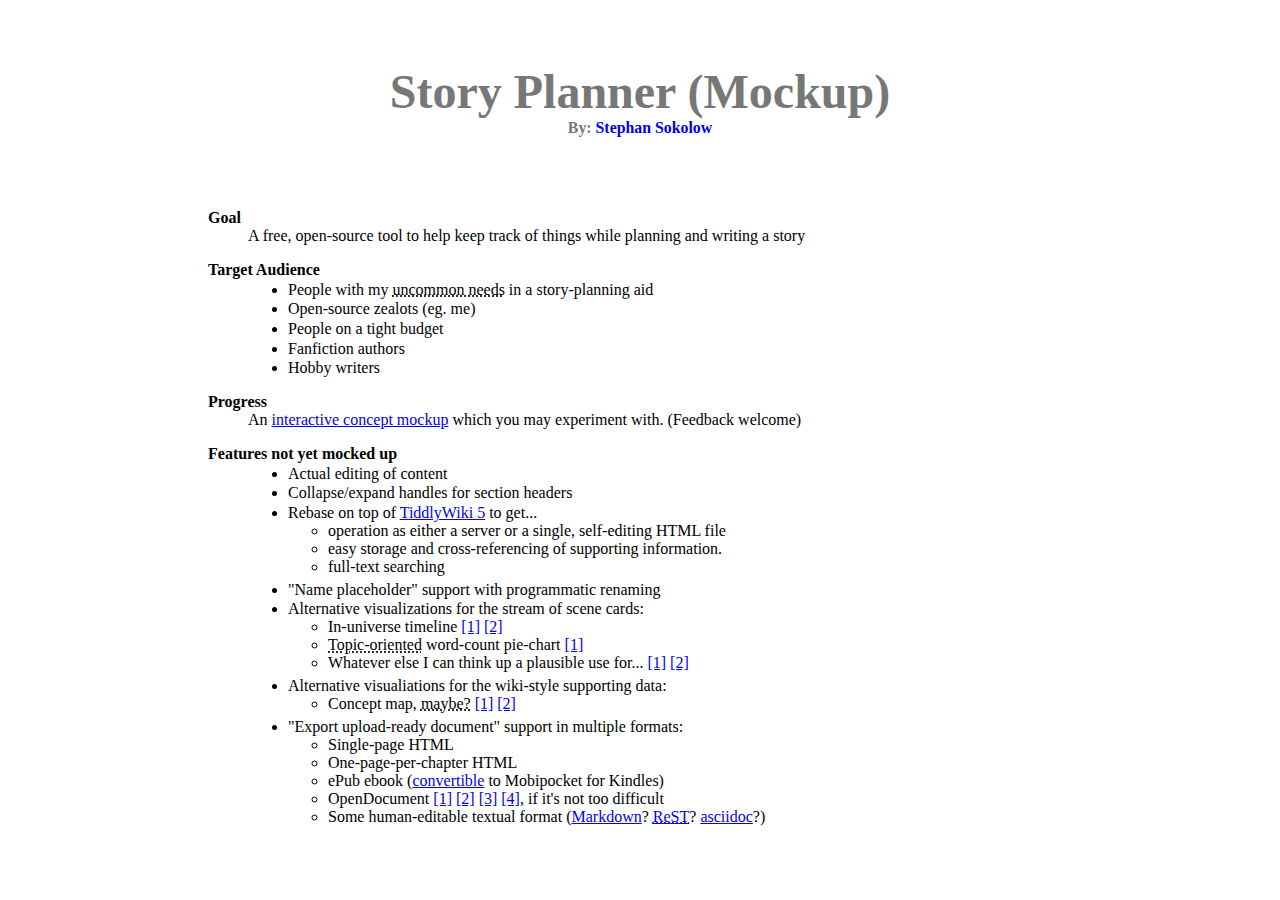
==== index.html @ bbcaa93f "Add a landing page" ====
<!DOCTYPE html>
<html>
<head>
  <meta http-equiv="content-type" content="text/html; charset=utf-8" />
  <style>
    body {
      margin: calc(5vw - 3rem) 15vw;
      padding: 1em;
      max-width: 55em;
    }
    p { margin-top: 1vw; }

    h1 { text-align: center;
      margin-bottom: 1.5em;
      font-size: 300%;
      color: #777;
    }
    h1 .byline { font-size: 33%; }
    h1 a { text-decoration: none; }

    dd > ul { margin-top: 0.1em; }
    dd > ul > li { margin-bottom: 0.1em; }
    dd > ul > li > ul { margin-bottom: 0.3em; }
    dt {
      margin-top: 1em;
      font-weight: bold;
    }
    abbr, .abbr { text-decoration: underline dotted; }

  </style>
</head>
<body>
  <h1>Story Planner (Mockup)
    <div class="byline">By: <a href="http://ssokolow.com/">Stephan Sokolow</a></div></h1>
  <dl>
    <dt>Goal</dt>
    <dd>A free, open-source tool to help keep track of things while planning and writing a story</dd>
    <dt>Target Audience</dt>
    <dd><ul>
        <li>People with my <span class="abbr"
            title="I'm an aspie who was too stubborn to just stick to programming. I need a mental wheelchair to write characters other than 'me, here, now'.">uncommon needs</span> in a story-planning aid</li>
        <li>Open-source zealots (eg. me)</li>
        <li>People on a tight budget</li>
        <li>Fanfiction authors</li>
        <li>Hobby writers</li>
      </ul>
    </dd>
    <dt>Progress</dt>
    <dd>An <a href="mockup/index.html">interactive concept mockup</a> which
      you may experiment with. (Feedback welcome)</dd>
    <dt>Features not yet mocked up</dt>
    <dd><ul>
        <li>Actual editing of content</li>
        <li>Collapse/expand handles for section headers</li>
        <li>Rebase on top of
          <a href="http://tiddlywiki.com/">TiddlyWiki 5</a> to get...<ul>
            <li>operation as either a server or a single, self-editing HTML
              file</li>
            <li>easy storage and cross-referencing of supporting
              information.</li>
            <li>full-text searching</li>
        </ul></li>
        <li>"Name placeholder" support with programmatic renaming</li>
        <li>Alternative visualizations for the stream of scene cards:
          <ul>
            <li>In-universe timeline <a
                href="http://visjs.org/timeline_examples.html">[1]</a>
              <a href="http://www.simile-widgets.org/timeline/">[2]</a></li>
            <li><span class="abbr" title="Words per subplot/character/etc.">
                Topic-oriented</span> word-count pie-chart <a href="http://tiddlywiki.com/plugins/tiddlywiki/d3/">[1]</a></li>
            <li>Whatever else I can think up a plausible use for...
              <a href="https://d3js.org/">[1]</a>
              <a href="https://dmitrybaranovskiy.github.io/raphael/">[2]</a></li>
          </ul>
        </li>
        <li>Alternative visualiations for the wiki-style supporting data:
          <ul>
            <li>Concept map, <span class="abbr"
                title="TODO: How would an author maintain this without it being a chore?">maybe?</span> <a href="http://tiddlymap.org/">[1]</a>
              <a href="http://visjs.org/network_examples.html">[2]</a></li>
          </ul>
        </li>
        <li>"Export upload-ready document" support in multiple formats:
          <ul>
            <li>Single-page HTML</li>
            <li>One-page-per-chapter HTML</li>
            <li>ePub ebook (<a href="https://calibre-ebook.com/">convertible<a/> to Mobipocket for Kindles)</li>
            <li>OpenDocument
              <a href="https://gottcode.org/focuswriter/">[1]</a>
              <a href="https://www.libreoffice.org/">[2]</a>
              <a href="http://abisource.com/">[3]</a>
              <a href="https://en.wikipedia.org/wiki/Google_Docs,_Sheets_and_Slides">[4]</a>,
              if it's not too difficult</li>
            <li>Some human-editable textual format
              (<a href="http://pandoc.org/">Markdown</a>?
              <a href="http://www.sphinx-doc.org/"><abbr
                  title="ReStructuredText">ReST</abbr></a>?
              <a href="http://www.methods.co.nz/asciidoc/">asciidoc</a>?)</li>

    </ul></dd>
  </dl>
</body>
<!-- vim: sw=2 sts=2 : -->
</html>
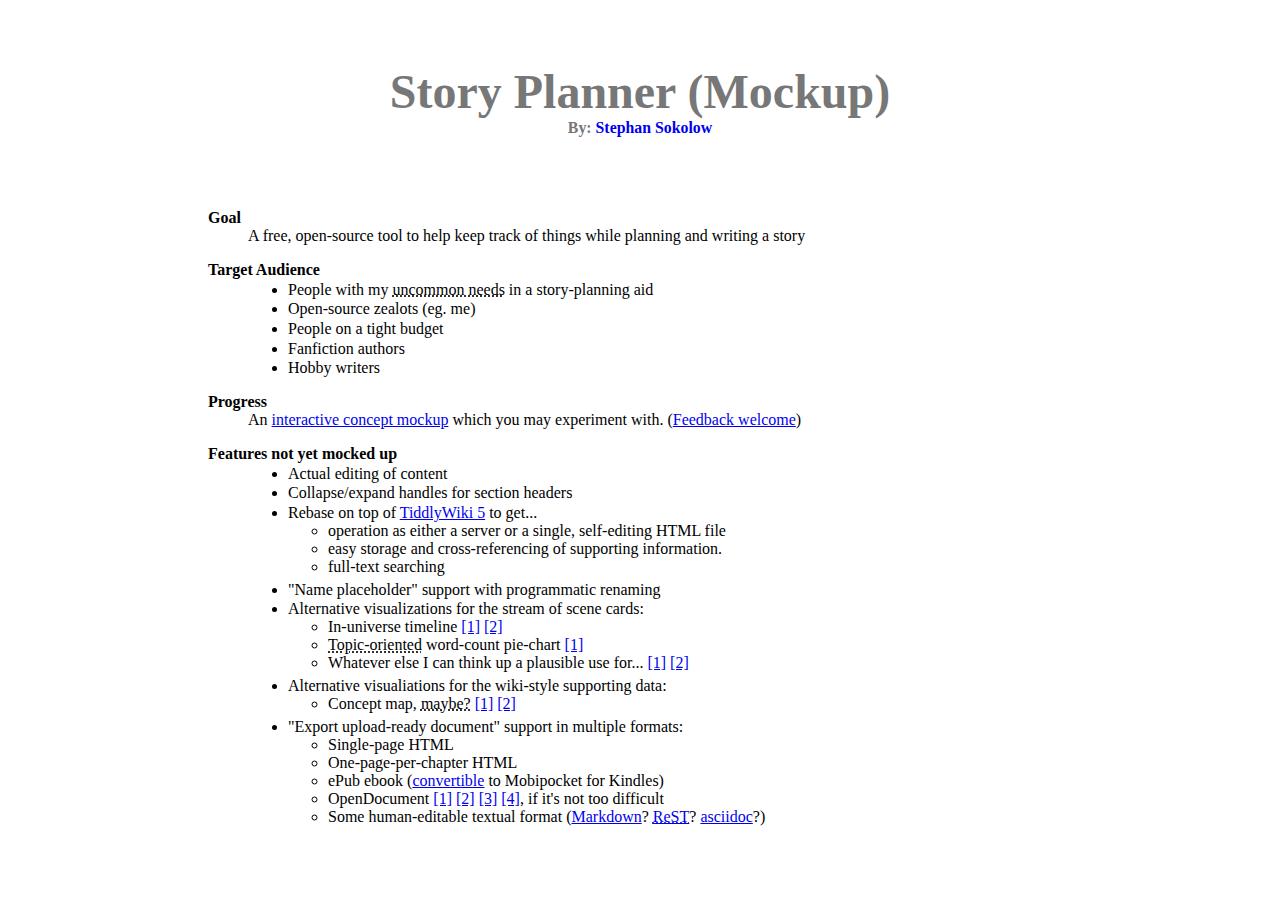
==== commit 31e33ff7: "Link "Feedback welcome" to the issue tracker" ====
--- a/index.html
+++ b/index.html
@@ -47,7 +47,8 @@
     </dd>
     <dt>Progress</dt>
     <dd>An <a href="mockup/index.html">interactive concept mockup</a> which
-      you may experiment with. (Feedback welcome)</dd>
+      you may experiment with.
+      (<a href="https://github.com/ssokolow/story-planner/issues">Feedback welcome</a>)</dd>
     <dt>Features not yet mocked up</dt>
     <dd><ul>
         <li>Actual editing of content</li>
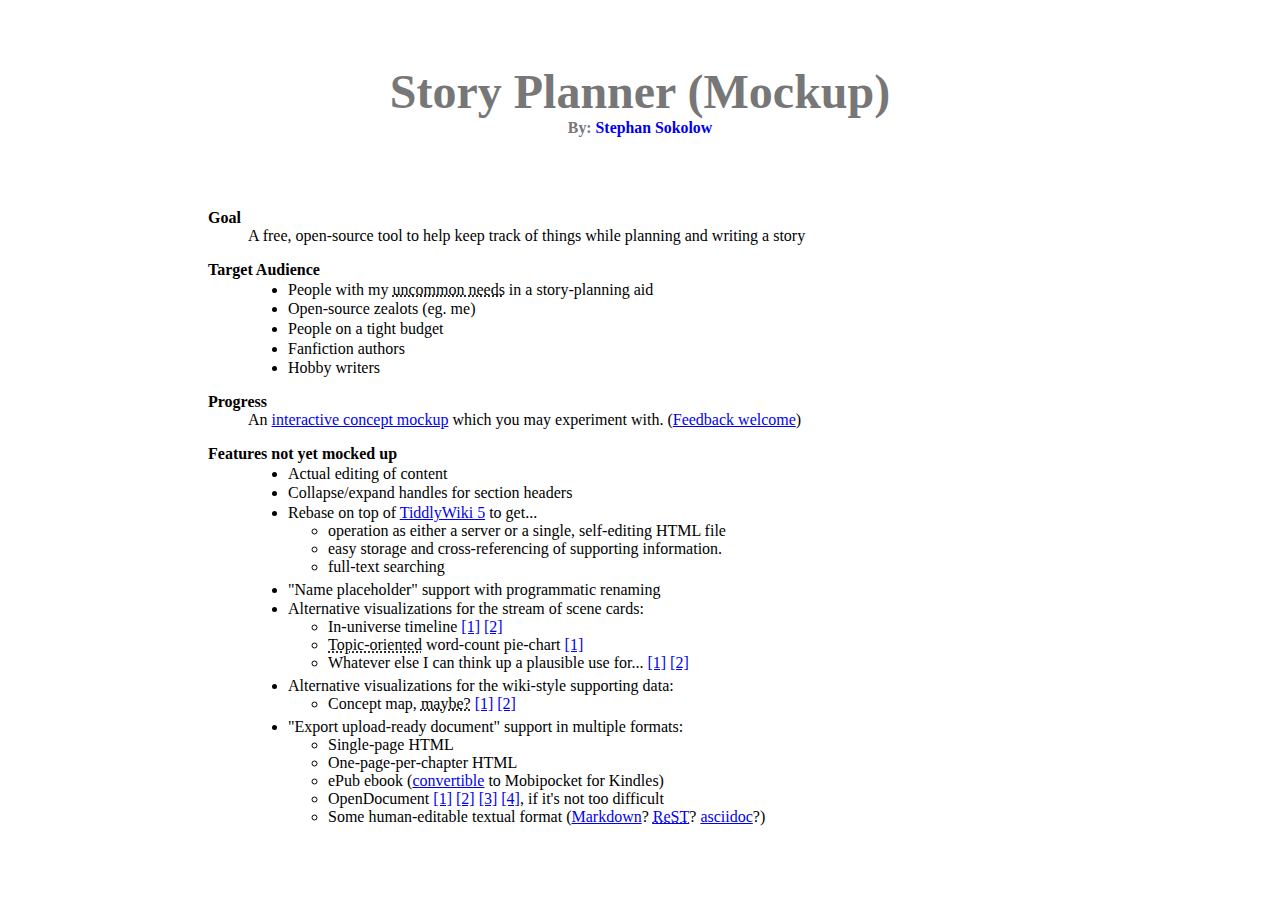
==== commit ef229859: "index.html: Fix HTMLTidy complaints and re-wrap lines" ====
--- a/index.html
+++ b/index.html
@@ -15,7 +15,10 @@
       font-size: 300%;
       color: #777;
     }
-    h1 .byline { font-size: 33%; }
+    h1 .byline {
+      display: block;
+      font-size: 33%;
+    }
     h1 a { text-decoration: none; }
 
     dd > ul { margin-top: 0.1em; }
@@ -31,14 +34,16 @@
 </head>
 <body>
   <h1>Story Planner (Mockup)
-    <div class="byline">By: <a href="http://ssokolow.com/">Stephan Sokolow</a></div></h1>
+    <span class="byline">By: <a href="http://ssokolow.com/">Stephan Sokolow</a></span></h1>
   <dl>
     <dt>Goal</dt>
-    <dd>A free, open-source tool to help keep track of things while planning and writing a story</dd>
+    <dd>A free, open-source tool to help keep track of things while planning
+      and writing a story</dd>
     <dt>Target Audience</dt>
     <dd><ul>
         <li>People with my <span class="abbr"
-            title="I'm an aspie who was too stubborn to just stick to programming. I need a mental wheelchair to write characters other than 'me, here, now'.">uncommon needs</span> in a story-planning aid</li>
+            title="I'm an aspie who was too stubborn to just stick to programming. I need a mental wheelchair to write characters other than 'me, here, now'.">uncommon needs</span>
+          in a story-planning aid</li>
         <li>Open-source zealots (eg. me)</li>
         <li>People on a tight budget</li>
         <li>Fanfiction authors</li>
@@ -68,16 +73,18 @@
                 href="http://visjs.org/timeline_examples.html">[1]</a>
               <a href="http://www.simile-widgets.org/timeline/">[2]</a></li>
             <li><span class="abbr" title="Words per subplot/character/etc.">
-                Topic-oriented</span> word-count pie-chart <a href="http://tiddlywiki.com/plugins/tiddlywiki/d3/">[1]</a></li>
+                Topic-oriented</span> word-count pie-chart
+              <a href="http://tiddlywiki.com/plugins/tiddlywiki/d3/">[1]</a></li>
             <li>Whatever else I can think up a plausible use for...
               <a href="https://d3js.org/">[1]</a>
               <a href="https://dmitrybaranovskiy.github.io/raphael/">[2]</a></li>
           </ul>
         </li>
-        <li>Alternative visualiations for the wiki-style supporting data:
+        <li>Alternative visualizations for the wiki-style supporting data:
           <ul>
             <li>Concept map, <span class="abbr"
-                title="TODO: How would an author maintain this without it being a chore?">maybe?</span> <a href="http://tiddlymap.org/">[1]</a>
+                title="TODO: How would an author maintain this without it being a chore?"
+                >maybe?</span> <a href="http://tiddlymap.org/">[1]</a>
               <a href="http://visjs.org/network_examples.html">[2]</a></li>
           </ul>
         </li>
@@ -85,7 +92,8 @@
           <ul>
             <li>Single-page HTML</li>
             <li>One-page-per-chapter HTML</li>
-            <li>ePub ebook (<a href="https://calibre-ebook.com/">convertible<a/> to Mobipocket for Kindles)</li>
+            <li>ePub ebook (<a href="https://calibre-ebook.com/">convertible</a>
+                  to Mobipocket for Kindles)</li>
             <li>OpenDocument
               <a href="https://gottcode.org/focuswriter/">[1]</a>
               <a href="https://www.libreoffice.org/">[2]</a>
@@ -97,7 +105,7 @@
               <a href="http://www.sphinx-doc.org/"><abbr
                   title="ReStructuredText">ReST</abbr></a>?
               <a href="http://www.methods.co.nz/asciidoc/">asciidoc</a>?)</li>
-
+          </ul>
     </ul></dd>
   </dl>
 </body>
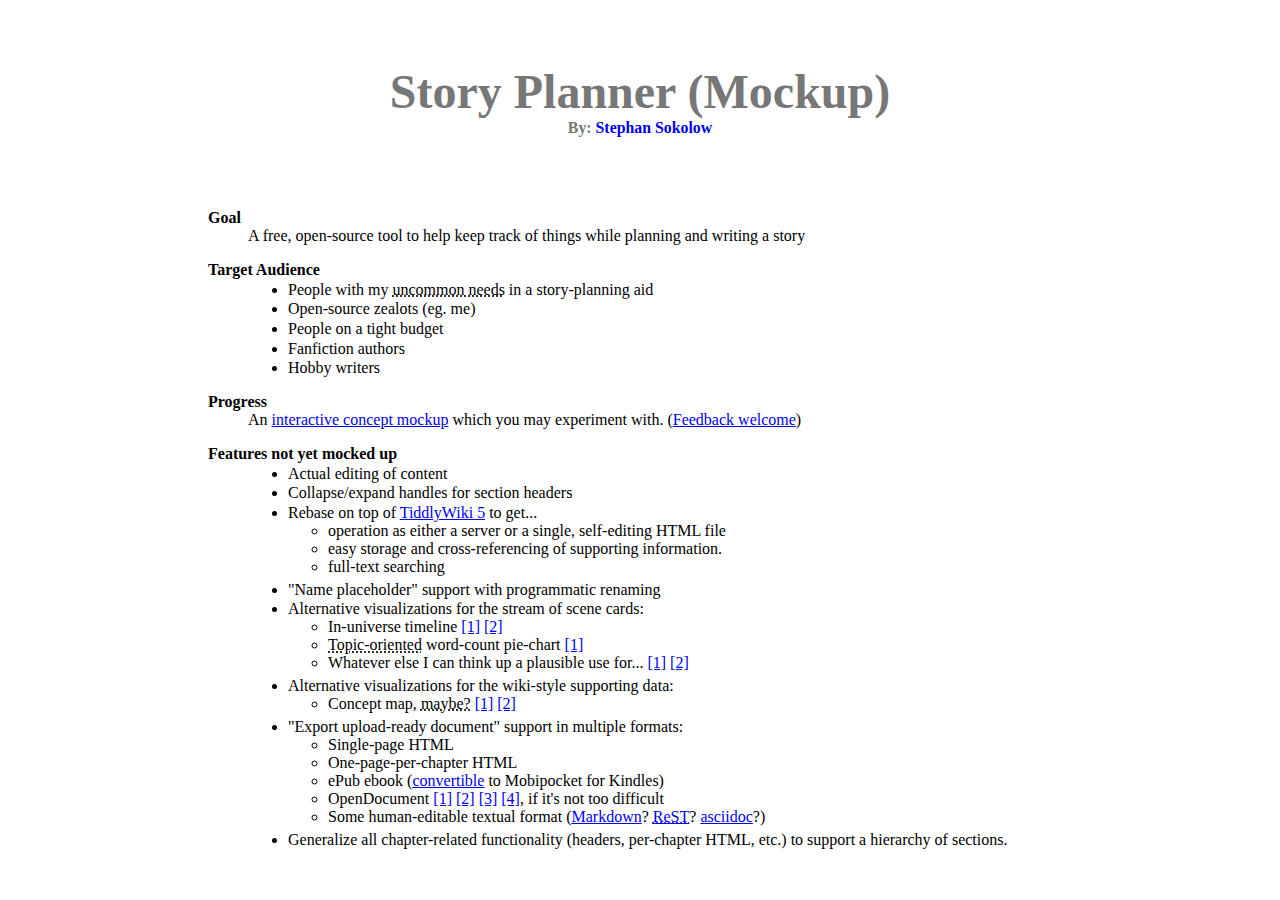
==== commit a05f7cda: "Merge in LyX-inspired "complex docs need complex sections" roadmap note" ====
--- a/index.html
+++ b/index.html
@@ -106,6 +106,8 @@
                   title="ReStructuredText">ReST</abbr></a>?
               <a href="http://www.methods.co.nz/asciidoc/">asciidoc</a>?)</li>
           </ul>
+          <li>Generalize all chapter-related functionality (headers,
+            per-chapter HTML, etc.) to support a hierarchy of sections.</li>
     </ul></dd>
   </dl>
 </body>
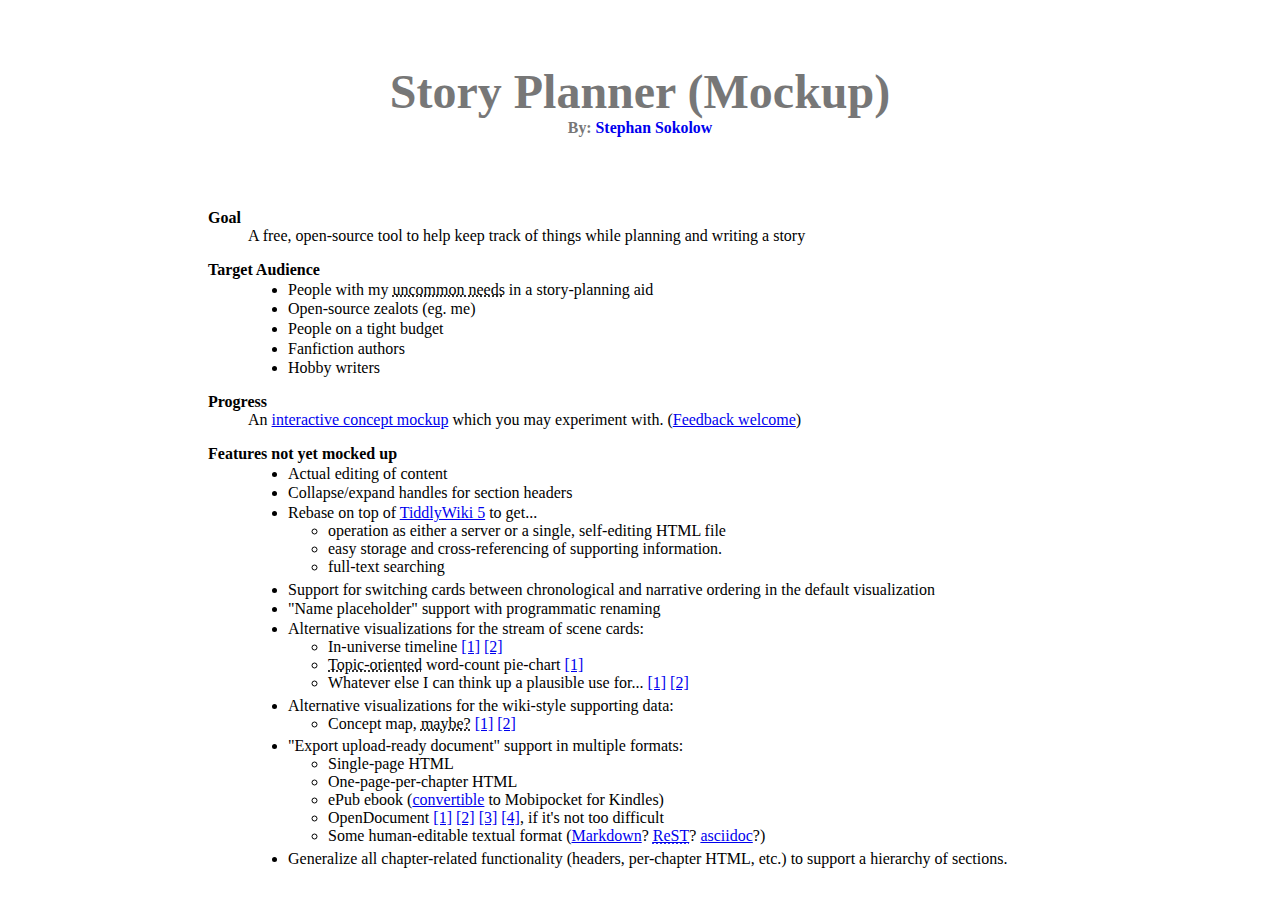
==== commit 15d4ebba: "Add more ideas to the TODO list" ====
--- a/index.html
+++ b/index.html
@@ -66,6 +66,7 @@
               information.</li>
             <li>full-text searching</li>
         </ul></li>
+        <li>Support for switching cards between chronological and narrative ordering in the default visualization</li>
         <li>"Name placeholder" support with programmatic renaming</li>
         <li>Alternative visualizations for the stream of scene cards:
           <ul>
@@ -111,5 +112,5 @@
     </ul></dd>
   </dl>
 </body>
-<!-- vim: sw=2 sts=2 : -->
+<!-- vim: set sw=2 sts=2 : -->
 </html>
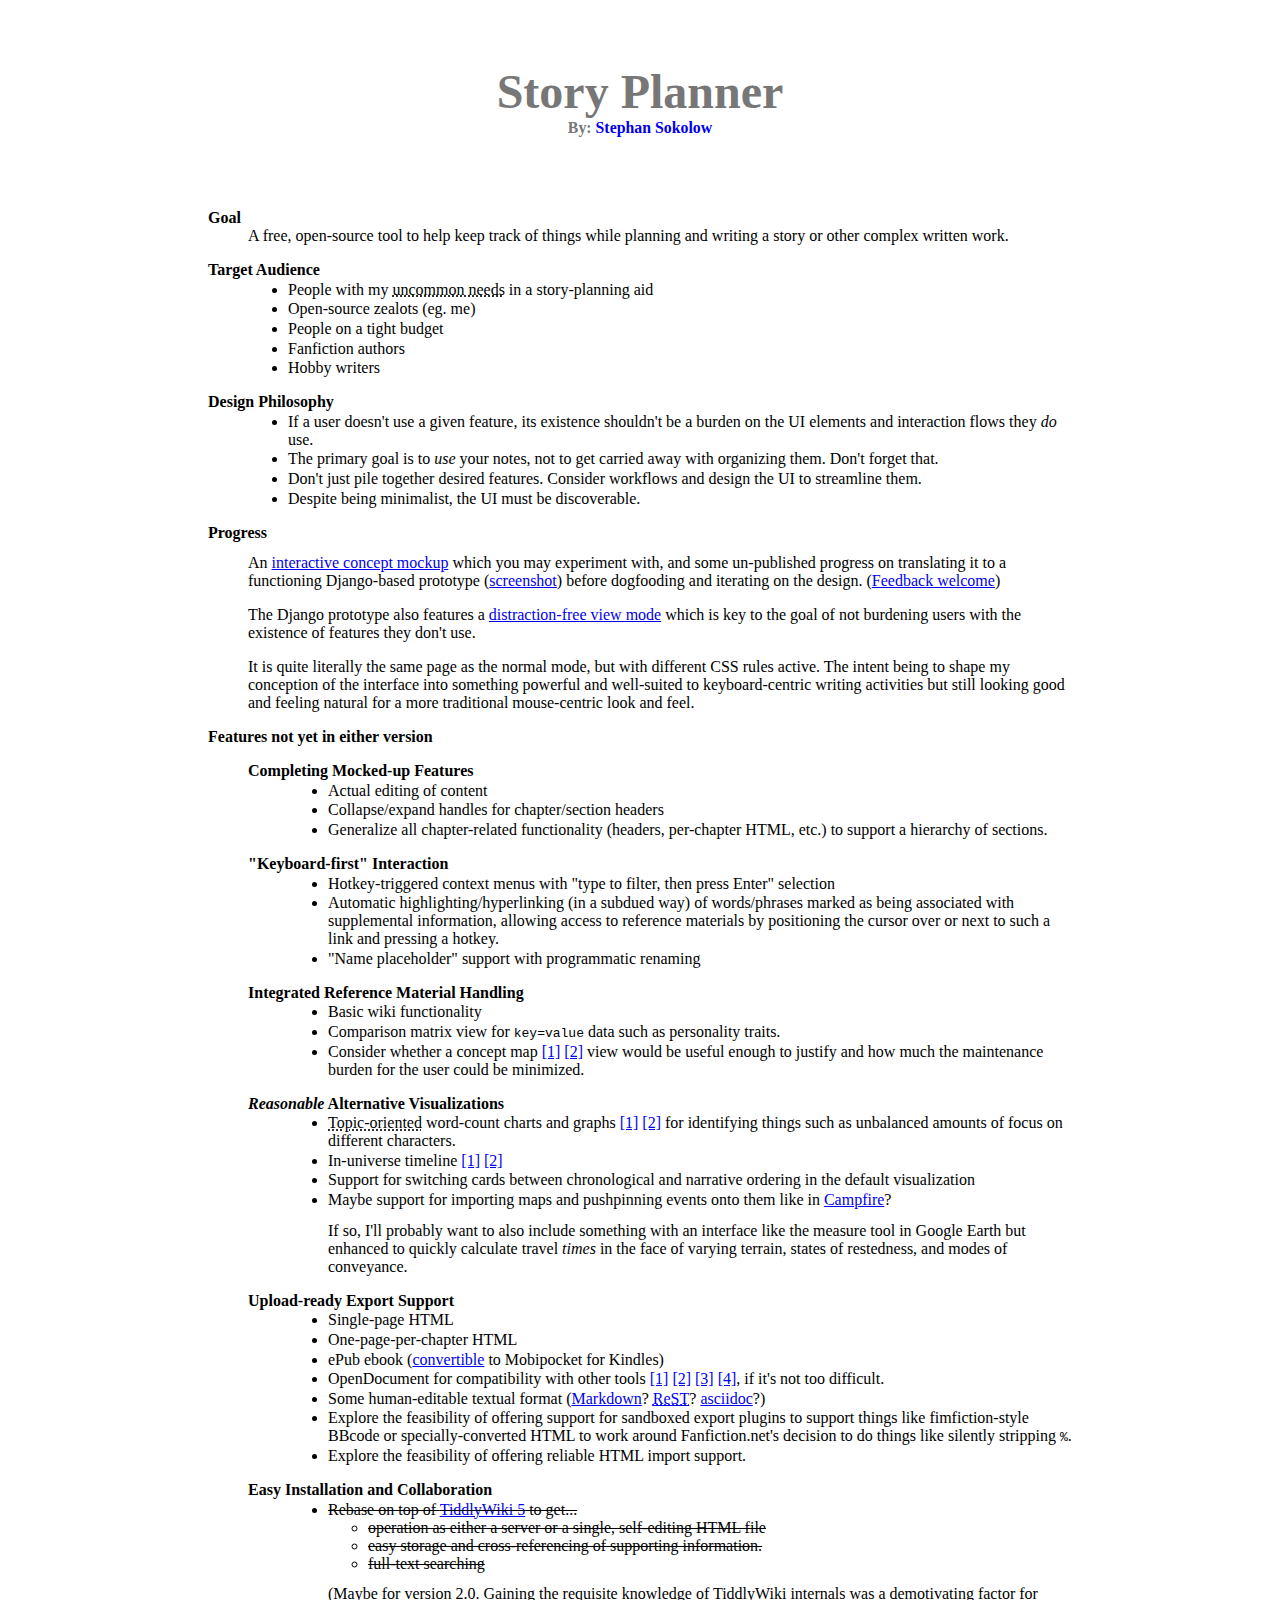
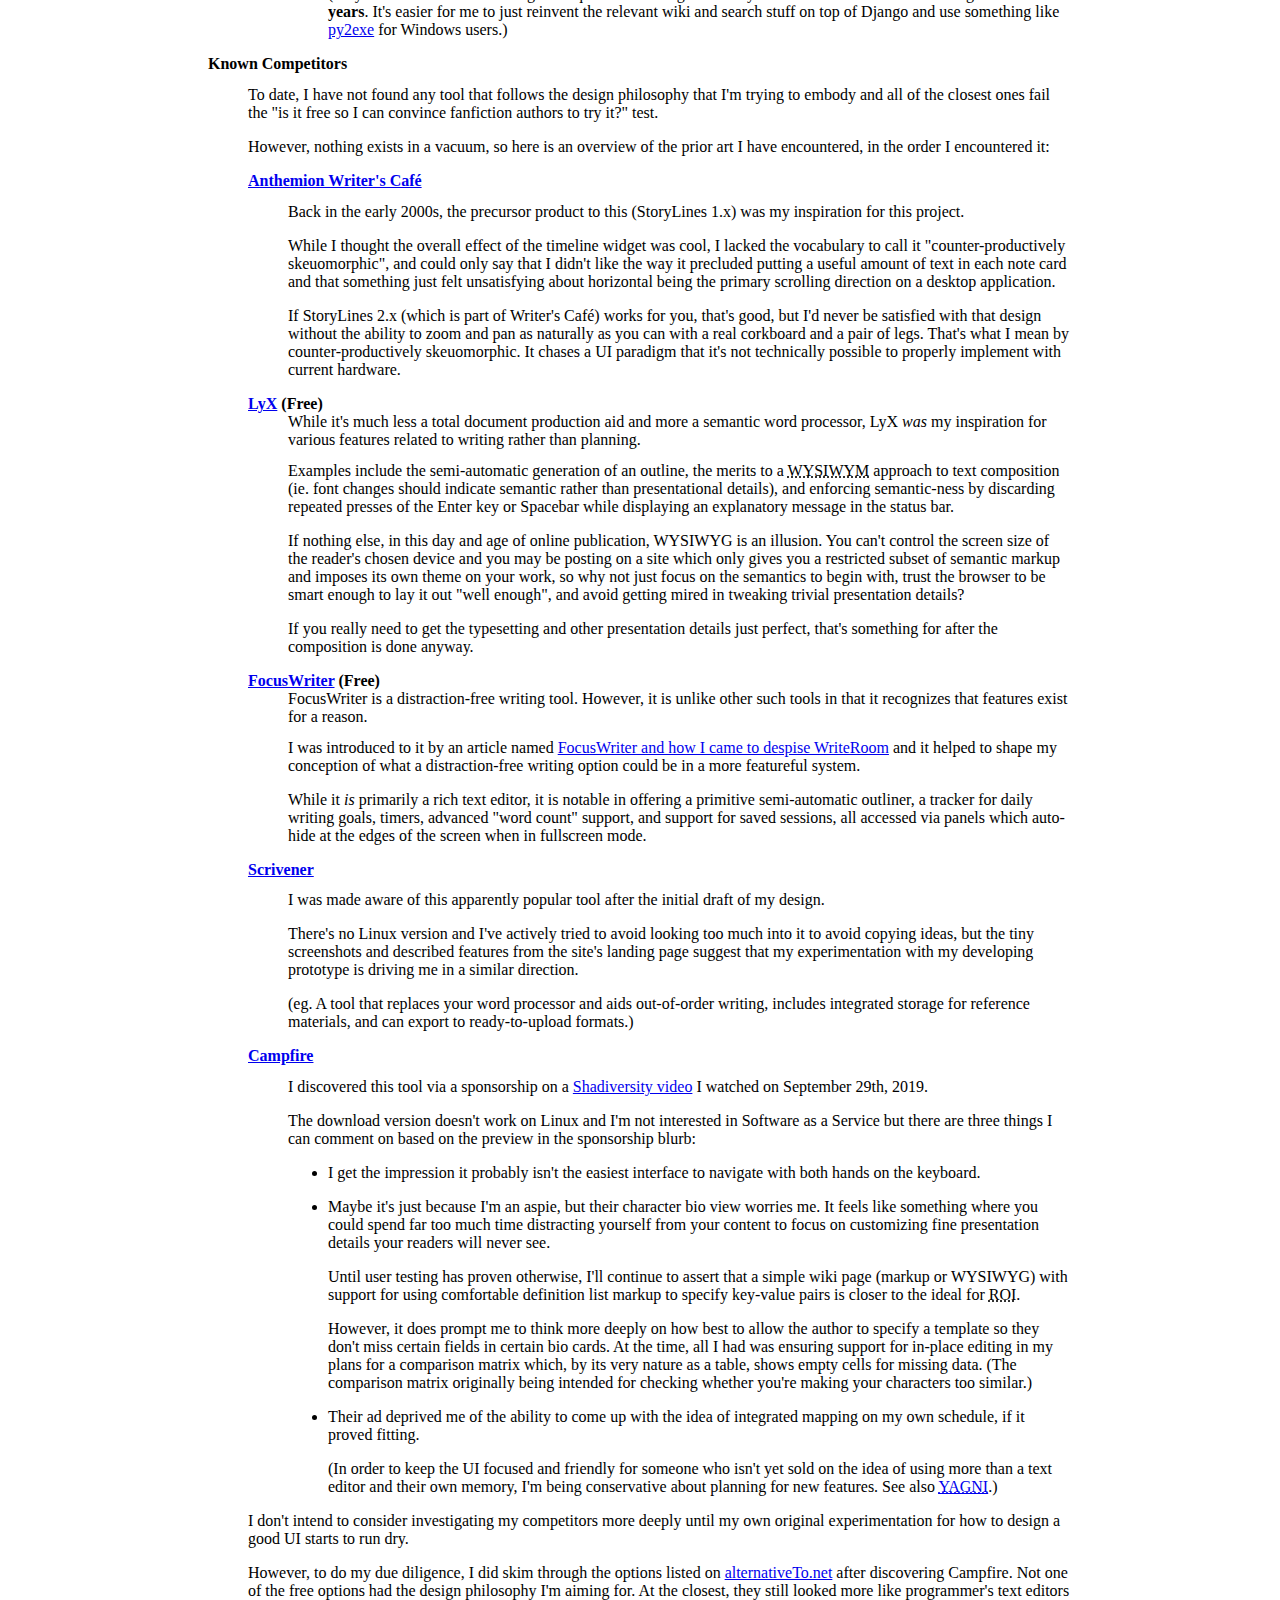
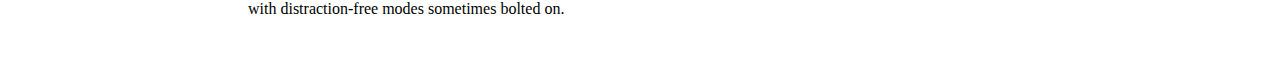
==== commit 0d4f5a9d: "Update index.html to acknowledge current state of progress" ====
--- a/index.html
+++ b/index.html
@@ -33,12 +33,12 @@
   </style>
 </head>
 <body>
-  <h1>Story Planner (Mockup)
+  <h1>Story Planner
     <span class="byline">By: <a href="http://ssokolow.com/">Stephan Sokolow</a></span></h1>
   <dl>
     <dt>Goal</dt>
     <dd>A free, open-source tool to help keep track of things while planning
-      and writing a story</dd>
+      and writing a story or other complex written work.</dd>
     <dt>Target Audience</dt>
     <dd><ul>
         <li>People with my <span class="abbr"
@@ -50,66 +50,256 @@
         <li>Hobby writers</li>
       </ul>
     </dd>
+    <dt>Design Philosophy</dt>
+    <dd><ul>
+        <li>If a user doesn't use a given feature, its existence shouldn't be a
+          burden on the UI elements and interaction flows they <em>do</em>
+          use.</li>
+        <li>The primary goal is to <em>use</em> your notes, not to get carried
+          away with organizing them. Don't forget that.</li>
+        <li>Don't just pile together desired features. Consider workflows and
+          design the UI to streamline them.</li>
+        <li>Despite being minimalist, the UI must be discoverable.</li>
+      </ul>
+      </dd>
     <dt>Progress</dt>
-    <dd>An <a href="mockup/index.html">interactive concept mockup</a> which
-      you may experiment with.
-      (<a href="https://github.com/ssokolow/story-planner/issues">Feedback welcome</a>)</dd>
-    <dt>Features not yet mocked up</dt>
-    <dd><ul>
-        <li>Actual editing of content</li>
-        <li>Collapse/expand handles for section headers</li>
-        <li>Rebase on top of
-          <a href="http://tiddlywiki.com/">TiddlyWiki 5</a> to get...<ul>
-            <li>operation as either a server or a single, self-editing HTML
-              file</li>
-            <li>easy storage and cross-referencing of supporting
-              information.</li>
-            <li>full-text searching</li>
-        </ul></li>
-        <li>Support for switching cards between chronological and narrative ordering in the default visualization</li>
-        <li>"Name placeholder" support with programmatic renaming</li>
-        <li>Alternative visualizations for the stream of scene cards:
-          <ul>
+    <dd><p>An <a href="mockup/index.html">interactive concept mockup</a> which
+      you may experiment with, and some un-published progress on translating
+      it to a functioning Django-based prototype
+      (<a href="screenshot_2019-10-04.png">screenshot</a>)
+      before dogfooding and iterating on the design.
+      (<a href="https://github.com/ssokolow/story-planner/issues">Feedback welcome</a>)</p>
+      <p>The Django prototype also features a
+        <a href="screenshot_2019-10-04_2.png">distraction-free view mode</a>
+        which is key to the goal of not burdening users with the existence
+        of features they don't use.</p>
+      <p>It is quite literally the same page as the normal mode, but with
+        different CSS rules active. The intent being to shape my conception of
+        the interface into something powerful and well-suited to
+        keyboard-centric writing activities but still looking good and feeling
+        natural for a more traditional mouse-centric look and feel.</p>
+    </dd>
+    <dt>Features not yet in either version</dt>
+    <dd><dl>
+        <dt>Completing Mocked-up Features</dt>
+        <dd><ul>
+          <li>Actual editing of content</li>
+          <li>Collapse/expand handles for chapter/section headers</li>
+          <li>Generalize all chapter-related functionality (headers,
+            per-chapter HTML, etc.) to support a hierarchy of sections.</li>
+        </ul></dd>
+        <dt>"Keyboard-first" Interaction</dt>
+        <dd><ul>
+            <li>Hotkey-triggered context menus with "type to filter, then
+              press Enter" selection</li>
+            <li>Automatic highlighting/hyperlinking (in a subdued way) of
+              words/phrases marked as being associated with supplemental
+              information, allowing access to reference materials by
+              positioning  the cursor over or next to such a link and
+              pressing a hotkey.</li>
+            <li>"Name placeholder" support with programmatic renaming</li>
+        </ul></dd>
+        <dt>Integrated Reference Material Handling</dt>
+        <dd><ul>
+            <li>Basic wiki functionality</li>
+            <li>Comparison matrix view for <code>key=value</code> data such as
+              personality traits.</li>
+            <li>Consider whether a concept map
+                <a href="http://tiddlymap.org/">[1]</a>
+              <a href="http://visjs.org/network_examples.html">[2]</a>
+              view would be useful enough to justify and how much
+              the maintenance burden for the user could be minimized.</li>
+          </ul>
+        </dd>
+        <dt><em>Reasonable</em> Alternative Visualizations</dt>
+        <dd><ul>
+            <li><span class="abbr" title="Words per subplot/character/etc.">
+                Topic-oriented</span> word-count charts and graphs
+              <a href="https://d3js.org/">[1]</a>
+              <a href="http://tiddlywiki.com/plugins/tiddlywiki/d3/">[2]</a>
+              for identifying things such as unbalanced amounts of focus on
+              different characters.</li>
             <li>In-universe timeline <a
                 href="http://visjs.org/timeline_examples.html">[1]</a>
               <a href="http://www.simile-widgets.org/timeline/">[2]</a></li>
-            <li><span class="abbr" title="Words per subplot/character/etc.">
-                Topic-oriented</span> word-count pie-chart
-              <a href="http://tiddlywiki.com/plugins/tiddlywiki/d3/">[1]</a></li>
-            <li>Whatever else I can think up a plausible use for...
-              <a href="https://d3js.org/">[1]</a>
-              <a href="https://dmitrybaranovskiy.github.io/raphael/">[2]</a></li>
-          </ul>
-        </li>
-        <li>Alternative visualizations for the wiki-style supporting data:
-          <ul>
-            <li>Concept map, <span class="abbr"
-                title="TODO: How would an author maintain this without it being a chore?"
-                >maybe?</span> <a href="http://tiddlymap.org/">[1]</a>
-              <a href="http://visjs.org/network_examples.html">[2]</a></li>
-          </ul>
-        </li>
-        <li>"Export upload-ready document" support in multiple formats:
-          <ul>
+            <li>Support for switching cards between chronological and narrative
+              ordering in the default visualization</li>
+            <li>Maybe support for importing maps and pushpinning events
+              onto them like in <a href="https://www.campfiretechnology.com/">Campfire</a>?
+              <p>If so, I'll probably want to also include something with an
+              interface like the measure tool in Google Earth but enhanced to
+              quickly calculate travel <em>times</em> in the face of varying
+              terrain, states of restedness, and modes of conveyance.</p></li>
+          </ul></dd>
+        <dt>Upload-ready Export Support</dt>
+        <dd><ul>
             <li>Single-page HTML</li>
             <li>One-page-per-chapter HTML</li>
             <li>ePub ebook (<a href="https://calibre-ebook.com/">convertible</a>
                   to Mobipocket for Kindles)</li>
-            <li>OpenDocument
+            <li>OpenDocument for compatibility with other tools
               <a href="https://gottcode.org/focuswriter/">[1]</a>
               <a href="https://www.libreoffice.org/">[2]</a>
               <a href="http://abisource.com/">[3]</a>
               <a href="https://en.wikipedia.org/wiki/Google_Docs,_Sheets_and_Slides">[4]</a>,
-              if it's not too difficult</li>
+              if it's not too difficult.</li>
             <li>Some human-editable textual format
               (<a href="http://pandoc.org/">Markdown</a>?
               <a href="http://www.sphinx-doc.org/"><abbr
                   title="ReStructuredText">ReST</abbr></a>?
               <a href="http://www.methods.co.nz/asciidoc/">asciidoc</a>?)</li>
+            <li>Explore the feasibility of offering support for sandboxed
+              export plugins to support things like fimfiction-style BBcode or
+              specially-converted HTML to work around Fanfiction.net's decision
+              to do things like silently stripping <code>%</code>.</li>
+            <li>Explore the feasibility of offering reliable HTML import support.</li>
+          </ul></dd>
+          <dt>Easy Installation and Collaboration</dt>
+          <dd><ul>
+            <li><s>Rebase on top of
+                <a href="http://tiddlywiki.com/">TiddlyWiki 5</a> to get...</s><ul>
+                <li><s>operation as either a server or a single, self-editing HTML
+                    file</s></li>
+                <li><s>easy storage and cross-referencing of supporting
+                    information.</s></li>
+                <li><s>full-text searching</s></li>
+              </ul>
+
+              <p>(Maybe for version 2.0. Gaining the requisite knowledge of
+              TiddlyWiki internals was a demotivating factor for
+              <strong>years</strong>. It's easier for me to just reinvent the
+              relevant wiki and search stuff on top of Django and use something
+              like <a href="http://py2exe.org/">py2exe</a> for Windows users.)</p></li>
+          </ul></dd>
+      </dl>
+    </dd>
+    <dt>Known Competitors</dt>
+    <dd><p>To date, I have not found any tool that follows the design
+        philosophy that I'm trying to embody and all of the closest ones
+        fail the "is it free so I can convince fanfiction authors to try it?"
+        test.</p>
+      <p>However, nothing exists in a vacuum, so here is an overview of the
+        prior art I have encountered, in the order I encountered it:</p>
+      <dl>
+        <dt><a href="http://www.writerscafe.co.uk/">Anthemion Writer's Café</a></dt>
+        <dd><p>Back in the early 2000s, the precursor product to this
+            (StoryLines 1.x) was my inspiration for this project.</p>
+          <p>While I thought the overall effect of the timeline widget was
+            cool, I lacked the vocabulary to call it "counter-productively
+            skeuomorphic", and could only say that I didn't like the way it
+            precluded putting a useful amount of text in each note card
+            and that something just felt unsatisfying about horizontal being
+            the primary scrolling direction on a desktop application.</p>
+          <p>If StoryLines 2.x (which is part of Writer's Café) works for you,
+            that's good, but I'd never be satisfied with that design without
+            the ability to zoom and pan as naturally as you can with a real
+            corkboard and a pair of legs. That's what I mean by
+            counter-productively skeuomorphic. It chases a UI paradigm that
+            it's not technically possible to properly
+            implement with current hardware.</p>
+        </dd>
+        <dt><a href="https://www.lyx.org/">LyX</a> (Free)</dt>
+        <dd>While it's much less a total document production aid and more
+          a semantic word processor, LyX <em>was</em> my inspiration for various
+          features related to writing rather than planning.
+
+          <p>Examples include the semi-automatic generation of an outline,
+            the merits to a <abbr title="What You See Is What You Mean"
+              >WYSIWYM</abbr> approach to text composition (ie. font changes
+            should indicate semantic rather than presentational details), and
+            enforcing semantic-ness by discarding repeated presses of the Enter
+            key or Spacebar while displaying an explanatory message in the
+            status bar.</p>
+          <p>If nothing else, in this day and age of online publication,
+            WYSIWYG is an illusion. You can't control the screen size of the
+            reader's chosen device and you may be posting on a site which
+            only gives you a restricted subset of semantic markup and
+            imposes its own theme on your work, so why not just focus on
+            the semantics to begin with, trust the browser to be smart enough
+            to lay it out "well enough", and avoid getting mired in
+            tweaking trivial presentation details?</p>
+          <p>If you really need to get the typesetting and other presentation
+            details just perfect, that's something for after the composition
+            is done anyway.</p>
+        </dd>
+        <dt><a href="https://gottcode.org/focuswriter/">FocusWriter</a> (Free)</dt>
+        <dd>FocusWriter is a distraction-free writing tool. However, it is
+          unlike other such tools in that it recognizes that features exist
+          for a reason.
+          <p>I was introduced to it by an article named <a
+               href="https://writingonlinux.wordpress.com/2011/01/17/focuswriter-and-why-i-now-despise-writeroom/"
+               >FocusWriter and how I came to despise WriteRoom</a> and it
+             helped to shape my conception of what a distraction-free writing
+             option could be in a more featureful system.</p>
+          <p>While it <em>is</em> primarily a rich text editor, it is notable
+            in offering a primitive semi-automatic outliner, a tracker for
+            daily writing goals, timers, advanced "word count" support,
+            and support for saved sessions, all accessed via panels which
+            auto-hide at the edges of the screen when in fullscreen mode.</p>
+        </dd>
+        <dt><a href="https://www.literatureandlatte.com/scrivener/overview">Scrivener</a></dt>
+        <dd><p>I was made aware of this apparently popular tool after the initial
+          draft of my design.</p>
+          <p>There's no Linux version and I've actively tried to avoid looking
+            too much into it to avoid copying ideas, but the tiny screenshots
+            and described features from the site's landing page suggest that my
+            experimentation with my developing prototype is driving me in a
+            similar direction.</p>
+          <p>(eg. A tool that replaces your word processor and aids out-of-order
+            writing, includes integrated storage for reference materials, and
+            can export to ready-to-upload formats.)</p>
+        </dd>
+        <dt><a href="https://www.campfiretechnology.com/">Campfire</a></dt>
+        <dd><p>I discovered this tool via a sponsorship on a
+            <a href="https://www.youtube.com/watch?v=lBtvS5yhTA8">Shadiversity video</a>
+            I watched on September 29th, 2019.</p>
+          <p>The download version doesn't work on Linux and I'm not interested
+            in Software as a Service but there are three things I can comment on
+            based on the preview in the sponsorship blurb:</p>
+          <ul>
+            <li><p>I get the impression it probably isn't the easiest interface
+                to navigate with both hands on the keyboard.</p></li>
+            <li><p>Maybe it's just because I'm an aspie, but their character bio
+              view worries me. It feels like something where you could spend
+              far too much time distracting yourself from your content to focus
+              on customizing fine presentation details your readers will never
+              see.</p>
+
+              <p>Until user testing has proven otherwise, I'll continue to
+                assert that a simple wiki page (markup or WYSIWYG) with
+                support for using comfortable definition list markup to specify
+                key-value pairs is closer to the ideal for
+                <abbr title="Return on Investment">ROI</abbr>.</p>
+              <p>However, it does prompt me to think more deeply on how best
+                to allow the author to specify a template so they don't miss
+                certain fields in certain bio cards. At the time, all I had
+                was ensuring support for in-place editing in my plans for a
+                comparison matrix which, by its very nature as a table, shows
+                empty cells for missing data. (The comparison matrix originally
+                being intended for checking whether you're making your
+                characters too similar.)</p>
+            </li>
+            <li><p>Their ad deprived me of the ability to come up with the idea
+                of integrated mapping on my own schedule, if it proved fitting.</p>
+
+              <p>(In order to keep the UI focused and friendly for someone who
+              isn't yet sold on the idea of using more than a text editor and
+              their own memory, I'm being conservative about planning for new
+              features. See also
+              <a href="https://en.wikipedia.org/wiki/You_aren%27t_gonna_need_it">
+                <abbr title="You aren't gonna need it">YAGNI</abbr></a>.)</p></li>
           </ul>
-          <li>Generalize all chapter-related functionality (headers,
-            per-chapter HTML, etc.) to support a hierarchy of sections.</li>
-    </ul></dd>
+        </dd>
+    </dl>
+    <p>I don't intend to consider investigating my competitors more deeply until
+      my own original experimentation for how to design a good UI starts to
+      run dry.</p>
+    <p>However, to do my due diligence, I did skim through the options
+      listed on <a href="https://alternativeto.net/">alternativeTo.net</a> after
+      discovering Campfire. Not one of the free options had the design philosophy
+      I'm aiming for. At the closest, they still looked more like programmer's
+      text editors with distraction-free modes sometimes bolted on.</p>
+    </dd>
   </dl>
 </body>
 <!-- vim: set sw=2 sts=2 : -->
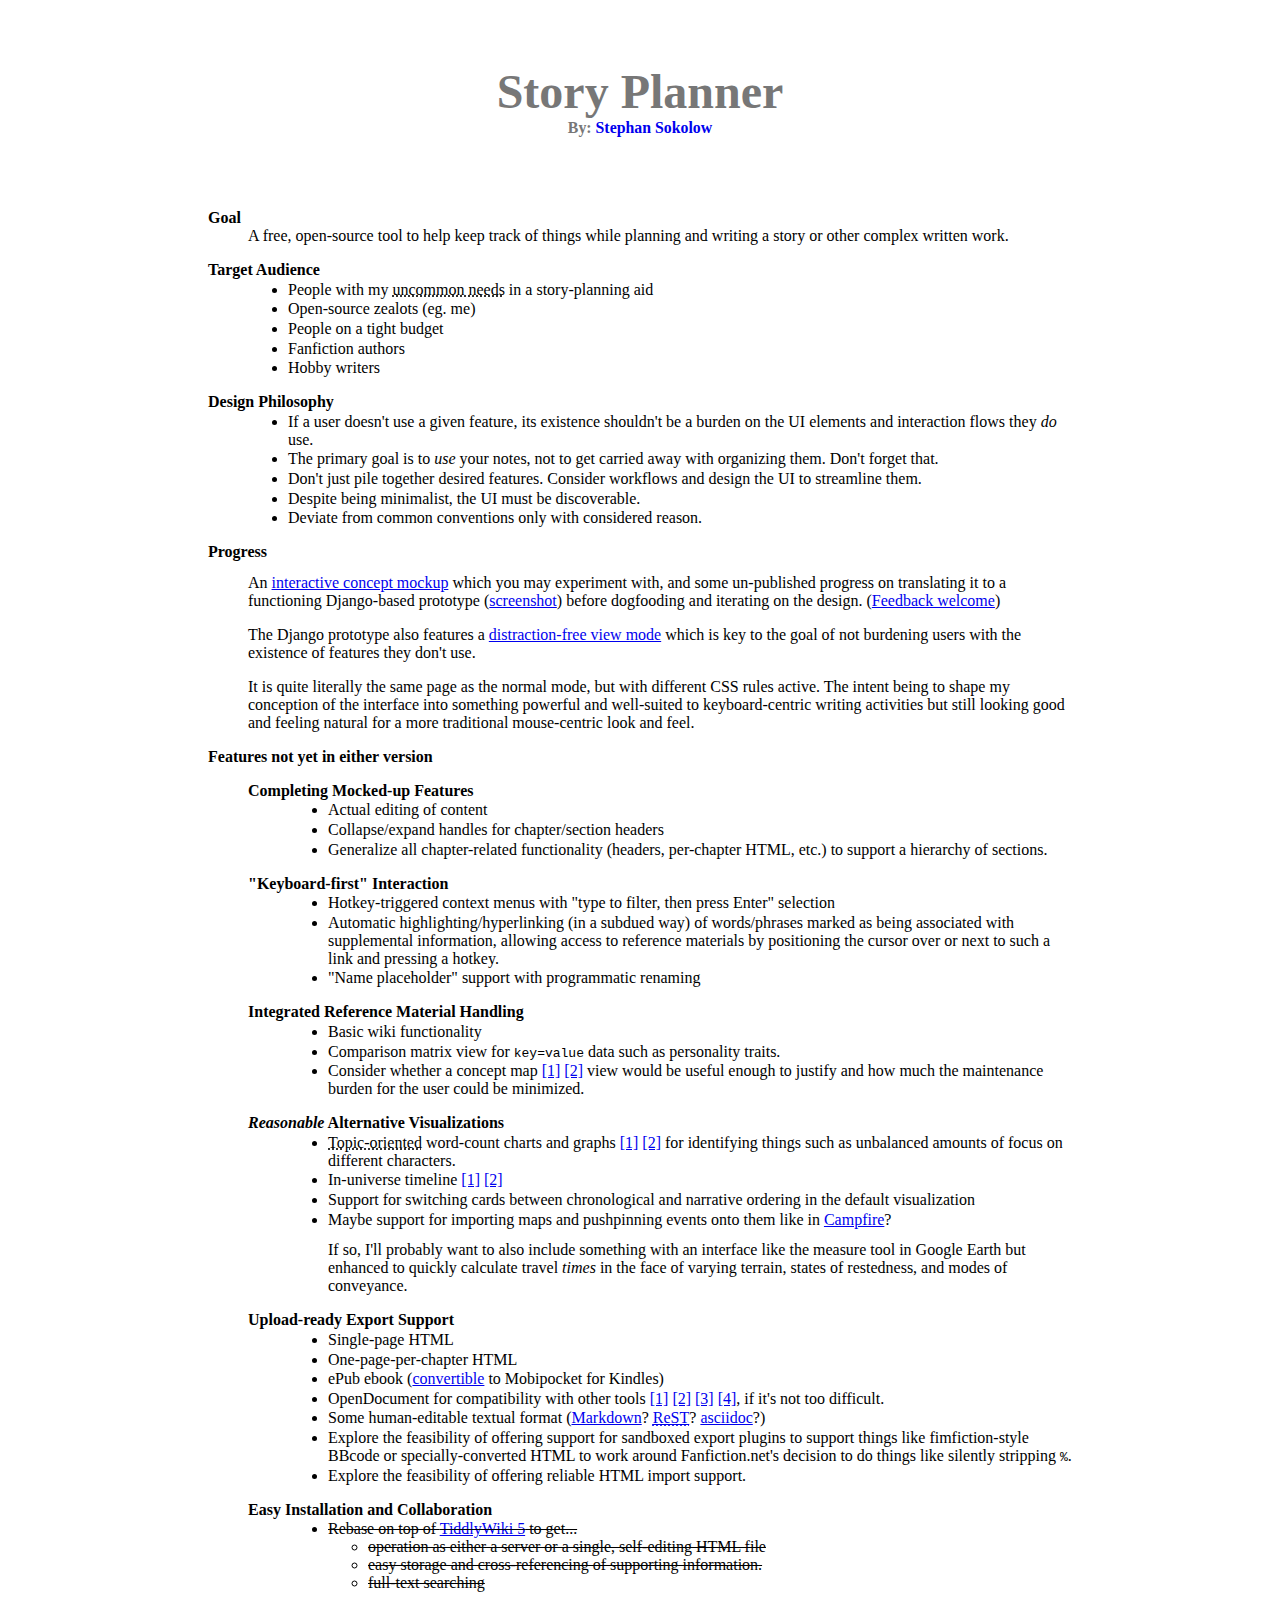
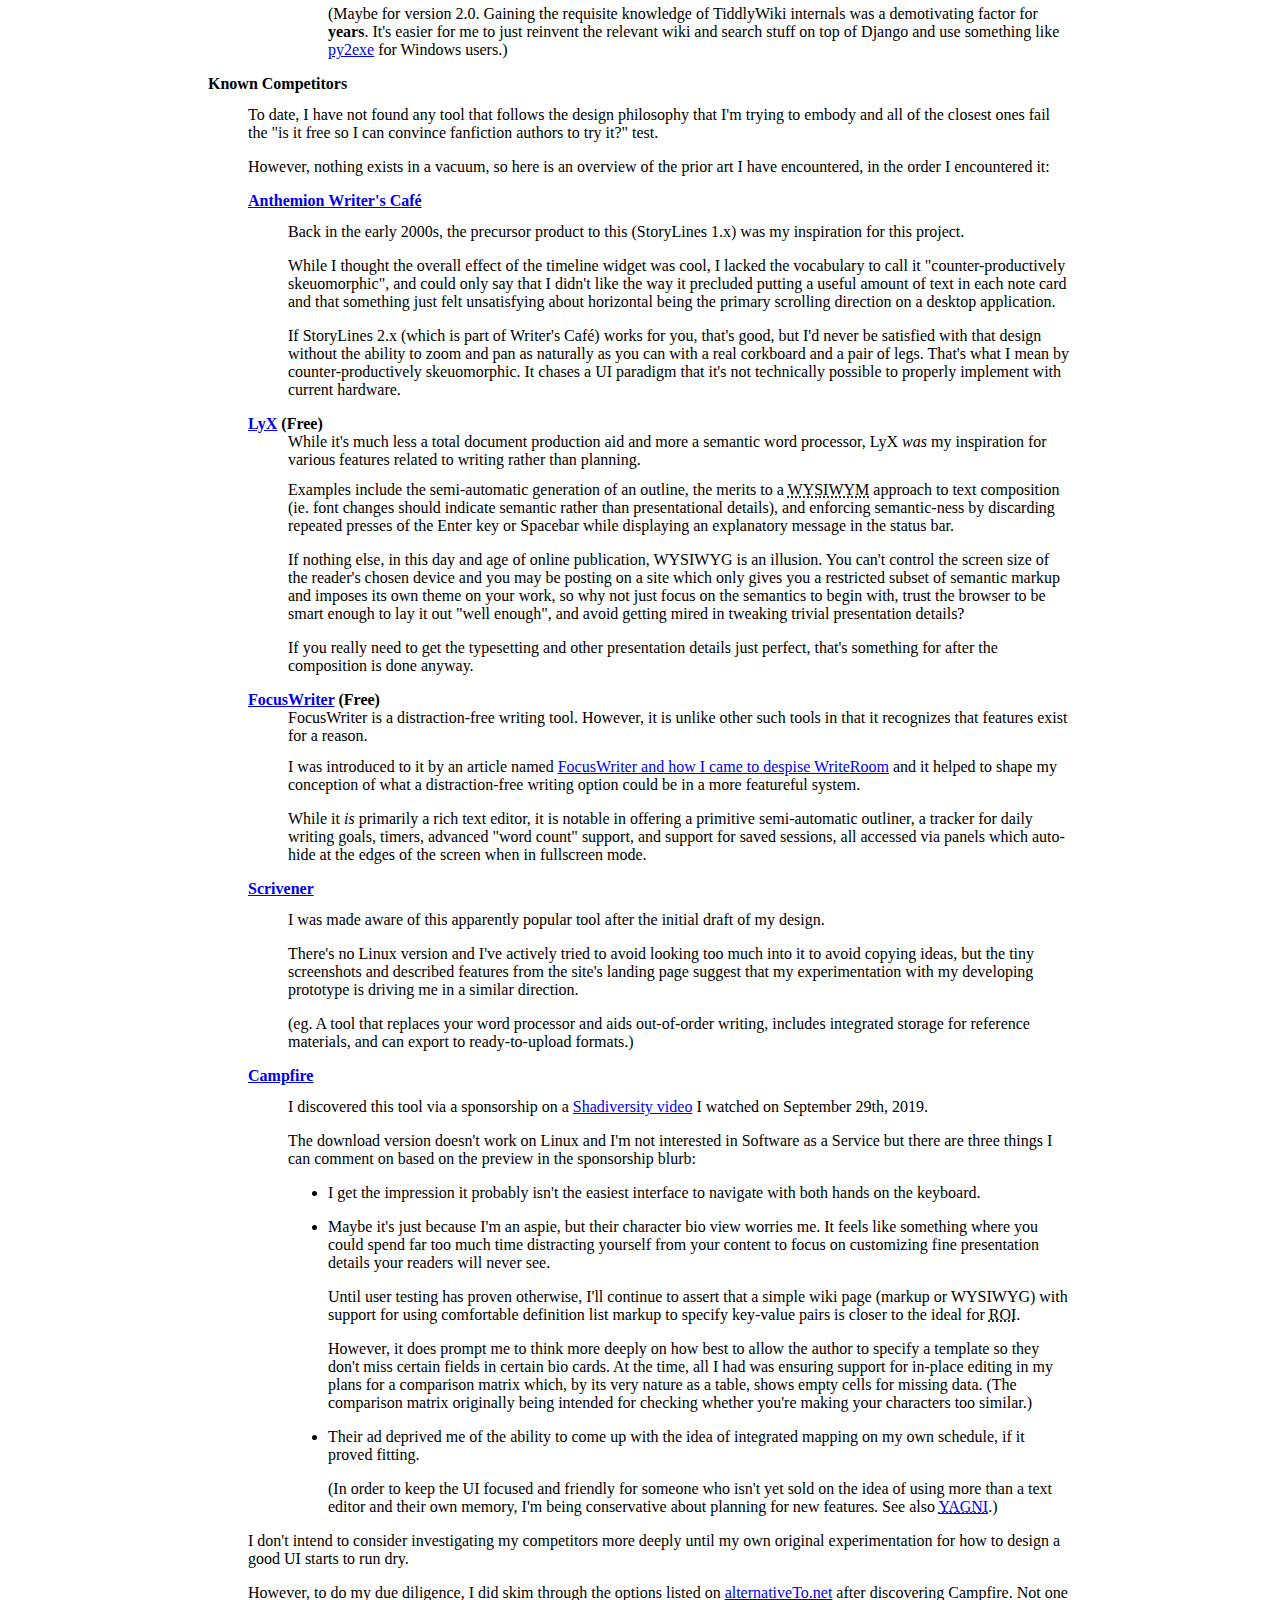
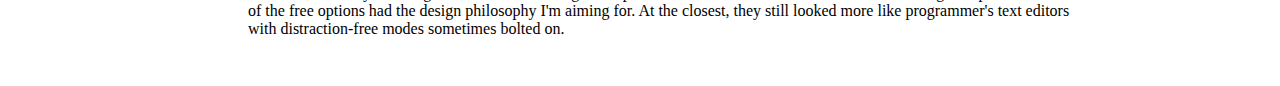
==== commit cdf65754: "Add another principle to the design philosophy" ====
--- a/index.html
+++ b/index.html
@@ -60,6 +60,7 @@
         <li>Don't just pile together desired features. Consider workflows and
           design the UI to streamline them.</li>
         <li>Despite being minimalist, the UI must be discoverable.</li>
+        <li>Deviate from common conventions only with considered reason.</li>
       </ul>
       </dd>
     <dt>Progress</dt>
